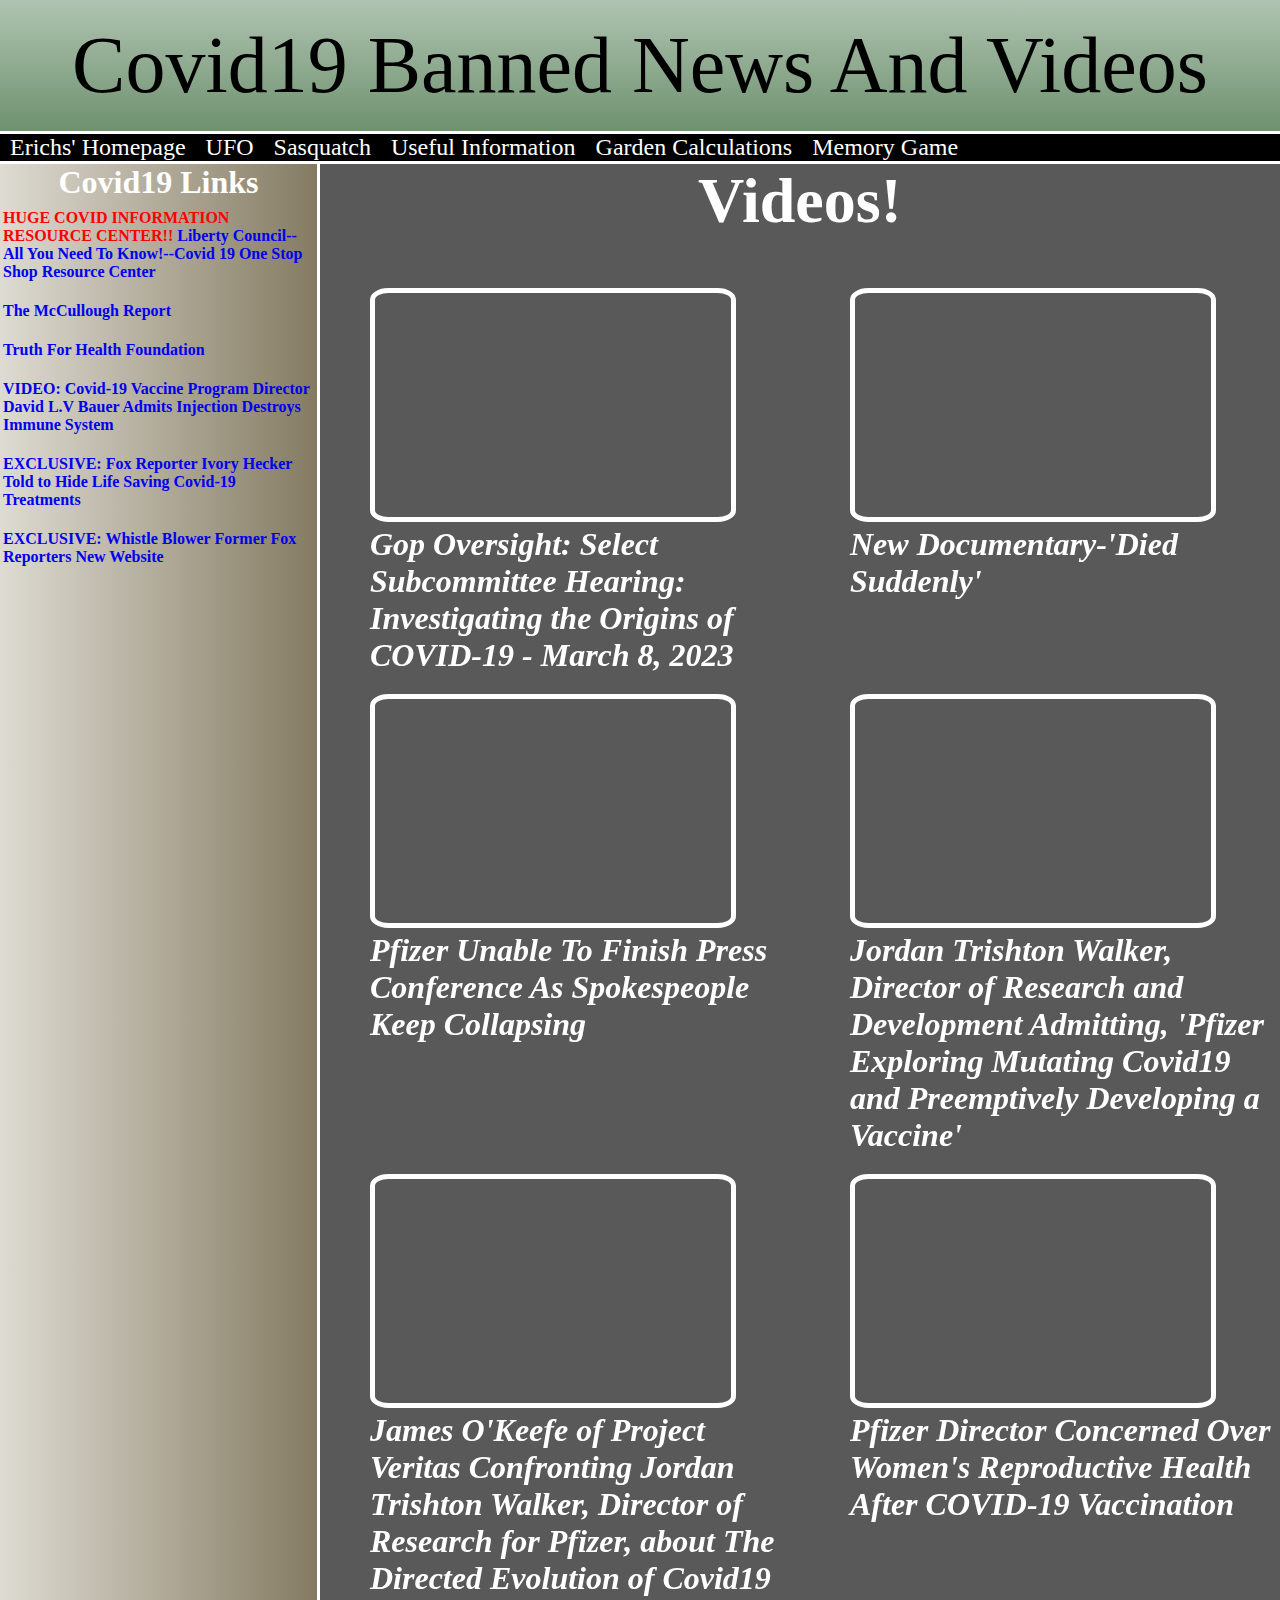
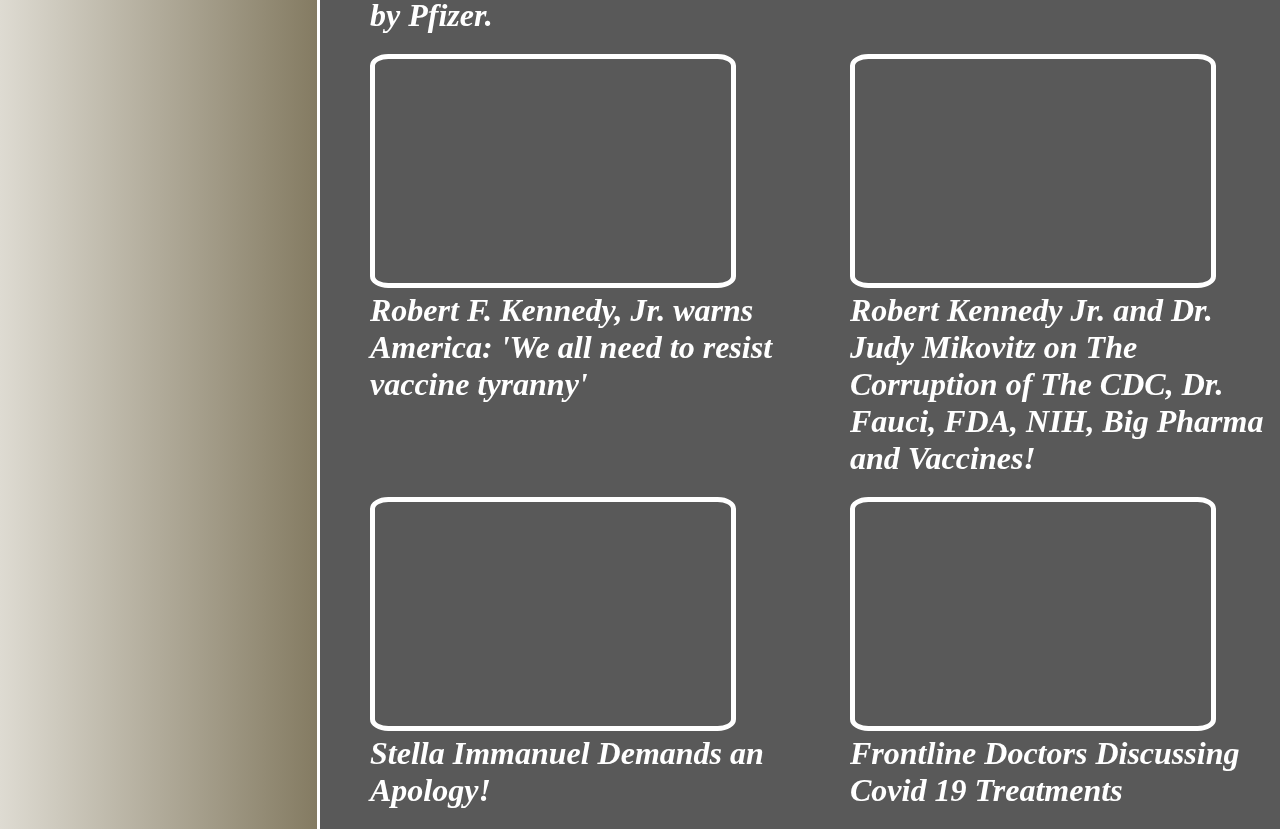
==== Covid19.html @ fd962dfb "added memory game page" ====
<!DOCTYPE html>
<html lang="en">

<head>
  <meta charset="UTF-8">
  <meta name="viewport" content="width=device-width, initial-scale=1.0">
  <meta http-equiv="X-UA-Compatible" content="ie=edge">
  <title>Covid19</title>
  <link rel="stylesheet" href="Covid19.css">
</head>

<body>
  <div class="wrapper">
    <Header class="header">Covid19 Banned News And Videos</Header>
    <nav class="mainnav">
      <ul>

        <li><a href="index.html" class="sound">Erichs' Homepage</a></li>
        <li><a href="UFO.html" class="sound">UFO</a></li>
        <li><a href="Sasquatch.html" class="sound">Sasquatch</a></li>
        <li><a href="Useful_Info.html" class="sound">Useful Information</a></li>
        <li><a href="GardenCalculations.html" class="sound">Garden Calculations</a></li>
        <li><a href="memory.html" class="sound">Memory Game</a></li>
        <audio src="multimedia_rollover_014.mp3" volume="low" id="tick"></audio>
      </ul>
    </nav>
    <aside class="sidemenu">
      <h4>Covid19 Links</h4>
      <ul>
        <li><a href="https://lcaction.org/vaccine"><strong class="hightlight" style="color:red">HUGE COVID INFORMATION RESOURCE CENTER!! </strong>      Liberty Council--All You Need To Know!--Covid 19 One Stop Shop Resource Center </a></li>
        <li><a href="https://www.americaoutloud.com/the-mccullough-report/">The McCullough Report</a></li>
        <li><a href="https://www.truthforhealth.org/">Truth For Health Foundation</a></li>
        <li><a href="https://freeworldnews.tv/watch?id=60f89c07b4c876043c591c8a" target="blank"><strong class="hightlight">VIDEO:</strong> Covid-19 Vaccine Program Director David L.V Bauer Admits Injection Destroys Immune System</a></li>
        <li><a href="https://freeworldnews.tv/watch?id=60ca78ea9b9d751042a6806f" target="blank"><strong class="hightlight"> EXCLUSIVE:</strong> Fox Reporter Ivory Hecker Told to Hide Life Saving Covid-19 Treatments</a></li>
        <li><a href="https://Ivoryhecker.com" target="blank"><strong class="hightlight">EXCLUSIVE:</strong> Whistle Blower Former Fox Reporters New Website</a></li>


      </ul>

    </aside>


    <main class='main'>
        <h1 class="main-title">Videos!</h1>
      <div id="videoarea">

      </div>


  </main>
  </div>
<script src="Covid19.js"></script>
</body>


</html>
<!--
  Dr.ardis 3 part interview with brighteon

<iframe src='https://www.brighteon.com/embed/b77c5203-f76b-440d-a851-b54fe5eb629d' width='560' height='315' frameborder='0' allowfullscreen ></iframe>
 <iframe src='https://www.brighteon.com/embed/60556b94-86af-4eae-aa59-441b02b71c33' width='560' height='315' frameborder='0' allowfullscreen ></iframe>
 <iframe src='https://www.brighteon.com/embed/0d74ac38-dcf9-44e6-99f6-96c6a59abcf9' width='560' height='315' frameborder='0' allowfullscreen ></iframe>

-->
---- Covid19.css ----
* {
  box-sizing: border-box;
  padding: 0px;
  margin: 0px;
}
body {

}

h1 {
  text-align: center;
}

.wrapper {

  display: grid;
  grid-template-columns: 1fr 1fr 1fr 1fr;
  grid-template-areas:
    'header header header header'
    'mainnav mainnav mainnav mainnav'
    'sidemenu main main main';

}

.header {
  grid-area: header;
  font-size: 5em;
  background-image: linear-gradient(#b0c4b1ff, #6e916f);
  text-align: center;
  padding: 20px;
  color: black;
  border-bottom: 3px solid white;
}

.mainnav {
  grid-area: mainnav;
  border-bottom: 3px solid white;
}

.mainnav ul {
  display: flex;
  flex-wrap: wrap;
  list-style: none;
  background-color: black;
}

.mainnav a {
  text-align: center;
  text-decoration: none;
  color: white;
 font-size: 1.5em;
  padding: 2px 10px;
}

.mainnav a:hover {
  color: #edafb8ff;
}

aside {
  grid-area: sidemenu;
  height: auto;
  text-align: center;
  background-image: linear-gradient(to right, #dedbd2ff, #847b62);
  font-size: 2em;
  font-weight: bold;
  border-right: 3px solid white;
}

aside ul {
  font-size: .5em;
  text-align: left;
}

aside li {
  padding: 3px;
  margin-bottom: 15px;
}

aside li a {
  text-decoration: none;
}

aside li a:hover {
  color: #edafb8ff;
}

aside h4 {
  padding-bottom: 5px;
  color: white;
}

.main {
  grid-area: main;
  height: auto;
  background-color: #595959;
  display: flex;
  flex-wrap: wrap;
  color: white;
  /*  font-family: 'Roboto Condensed', sans-serif;*/
}

.main>h1 {
  color: white;
  font-size: 4em;
  text-align: center;
  width: 100%;
}

.main h2 {
  font-style: italic;
  height: 110px;
}
#videoarea {
  display: flex;
  flex-wrap: wrap;
  background-color: #595959;
  height: auto;
  //  grid-template-columns: 1fr 1fr;
  margin-top: 50px;
}

#videoarea div {
  width: 50%;
}
p {
  color: white;
  font-size: 2em;
  font-style: italic;
  font-weight: bold;
  margin-left: 50px;
  margin-bottom: 20px;
  //height: auto;
}
iframe {
  height: 234px;
  width: 366px;
  margin-left: 50px;
  border-radius: 5%;
  border: 5px solid white;
}
@media (max-width: 1000px) {
  .wrapper {
    grid-template-columns: 100%;
    grid-template-areas:
      'header'
      'mainnav'
      'main'
      'sidemenu';
  }

  .header {
    width: 100%;
  }
  main{
 border:3px solid white;
 border-top: none;

  }
}
  @media (max-width: 855px) {
    #videoarea div {
      width: 100%;
      justify-content: center

    }
    iframe {
      margin-left: 25%;
      margin-right: auto;
    }
    p {
      width: 366px;
      margin-left: 25%;
      margin-right: auto;
    }
}
      @media (max-width: 700px) {

      iframe {
        margin-left: 1%;
      }

      p {
        margin-left: 1%;
        width: 366px;
      }
    }

    @media (max-width: 400px) {

    iframe {
      height: 164px;
      width: 256px;
    }

    p {
width: 256px;

    }
    .header{
      font-size: 4em;
    }
  }








  /*CSS HEX
--light-pink: #edafb8ff;
--champagne-pink: #f7e1d7ff;
--timberwolf: #dedbd2ff;
--cambridge-blue: #b0c4b1ff;
--deep-space-sparkle: #4a5759ff;
*/
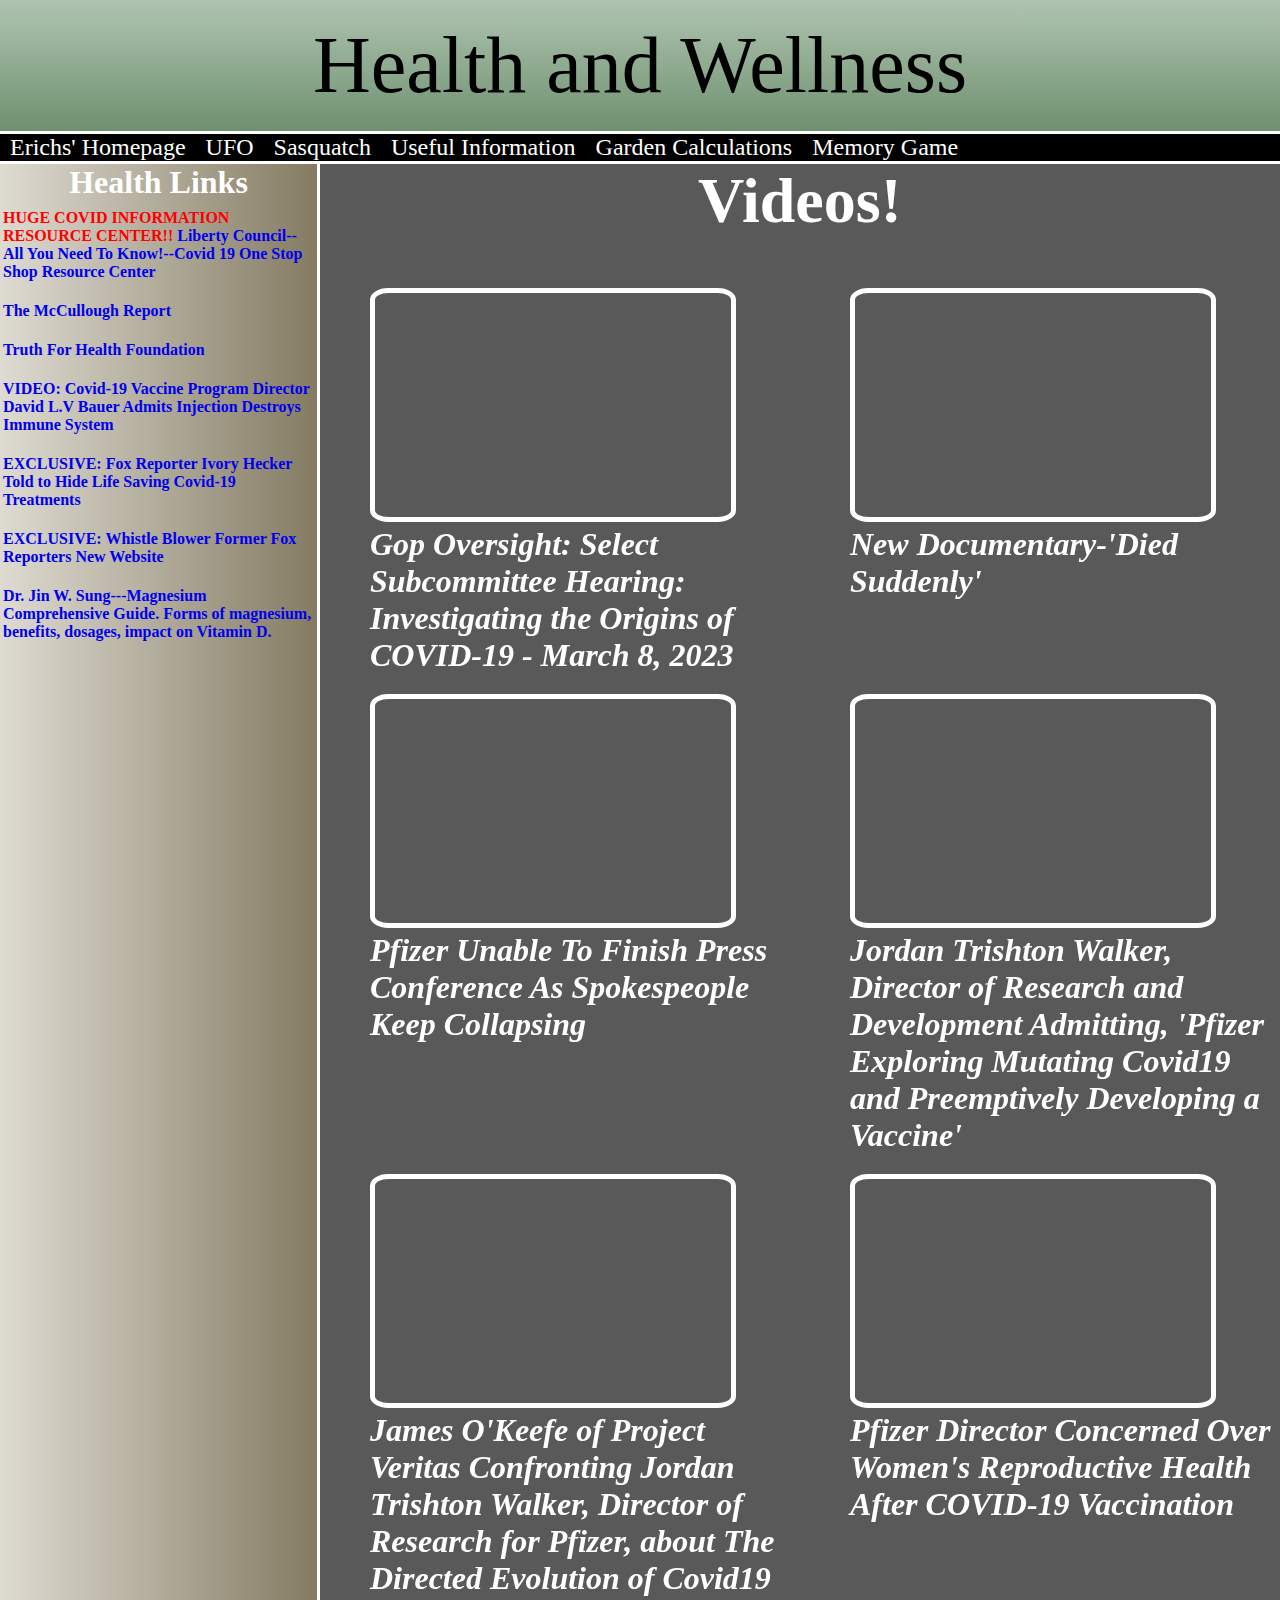
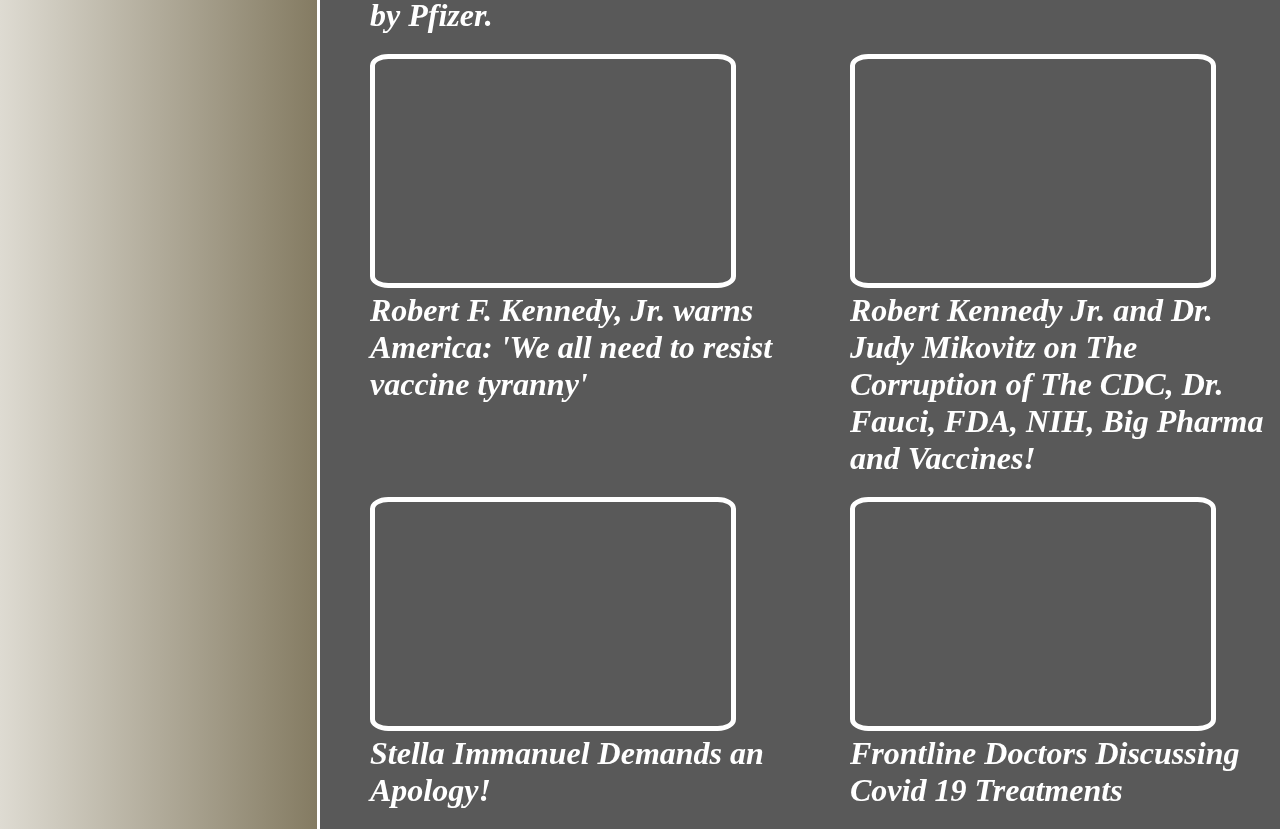
==== commit 80152f06: "renamed covid page" ====
--- a/Covid19.html
+++ b/Covid19.html
@@ -5,13 +5,13 @@
   <meta charset="UTF-8">
   <meta name="viewport" content="width=device-width, initial-scale=1.0">
   <meta http-equiv="X-UA-Compatible" content="ie=edge">
-  <title>Covid19</title>
+  <title>Health and Wellness</title>
   <link rel="stylesheet" href="Covid19.css">
 </head>
 
 <body>
   <div class="wrapper">
-    <Header class="header">Covid19 Banned News And Videos</Header>
+    <Header class="header">Health and Wellness</Header>
     <nav class="mainnav">
       <ul>
 
@@ -25,7 +25,7 @@
       </ul>
     </nav>
     <aside class="sidemenu">
-      <h4>Covid19 Links</h4>
+      <h4>Health Links</h4>
       <ul>
         <li><a href="https://lcaction.org/vaccine"><strong class="hightlight" style="color:red">HUGE COVID INFORMATION RESOURCE CENTER!! </strong>      Liberty Council--All You Need To Know!--Covid 19 One Stop Shop Resource Center </a></li>
         <li><a href="https://www.americaoutloud.com/the-mccullough-report/">The McCullough Report</a></li>
@@ -33,6 +33,7 @@
         <li><a href="https://freeworldnews.tv/watch?id=60f89c07b4c876043c591c8a" target="blank"><strong class="hightlight">VIDEO:</strong> Covid-19 Vaccine Program Director David L.V Bauer Admits Injection Destroys Immune System</a></li>
         <li><a href="https://freeworldnews.tv/watch?id=60ca78ea9b9d751042a6806f" target="blank"><strong class="hightlight"> EXCLUSIVE:</strong> Fox Reporter Ivory Hecker Told to Hide Life Saving Covid-19 Treatments</a></li>
         <li><a href="https://Ivoryhecker.com" target="blank"><strong class="hightlight">EXCLUSIVE:</strong> Whistle Blower Former Fox Reporters New Website</a></li>
+        <li><a href="https://www.youtube.com/watch?v=Z4ohSzChgII" target="blank"> Dr. Jin W. Sung---Magnesium Comprehensive Guide. Forms of magnesium, benefits, dosages, impact on Vitamin D.</a></li>
 
 
       </ul>
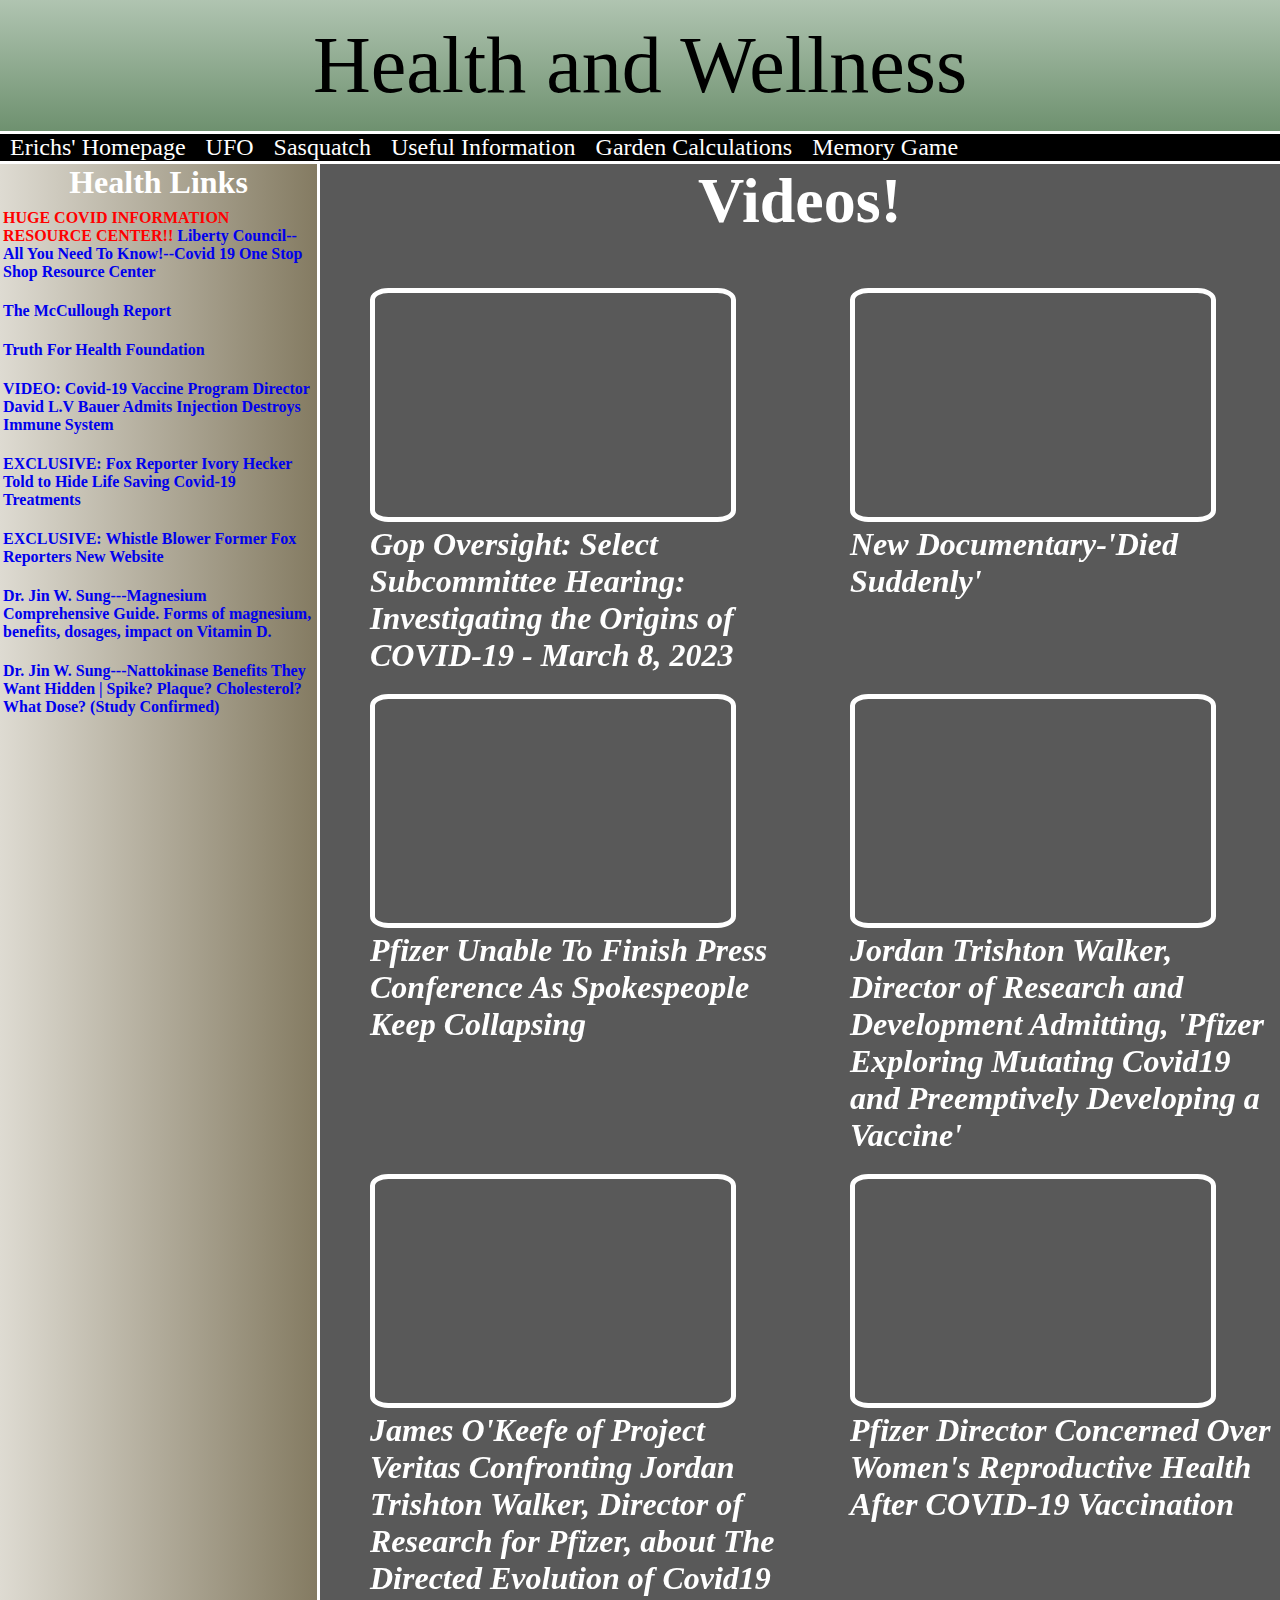
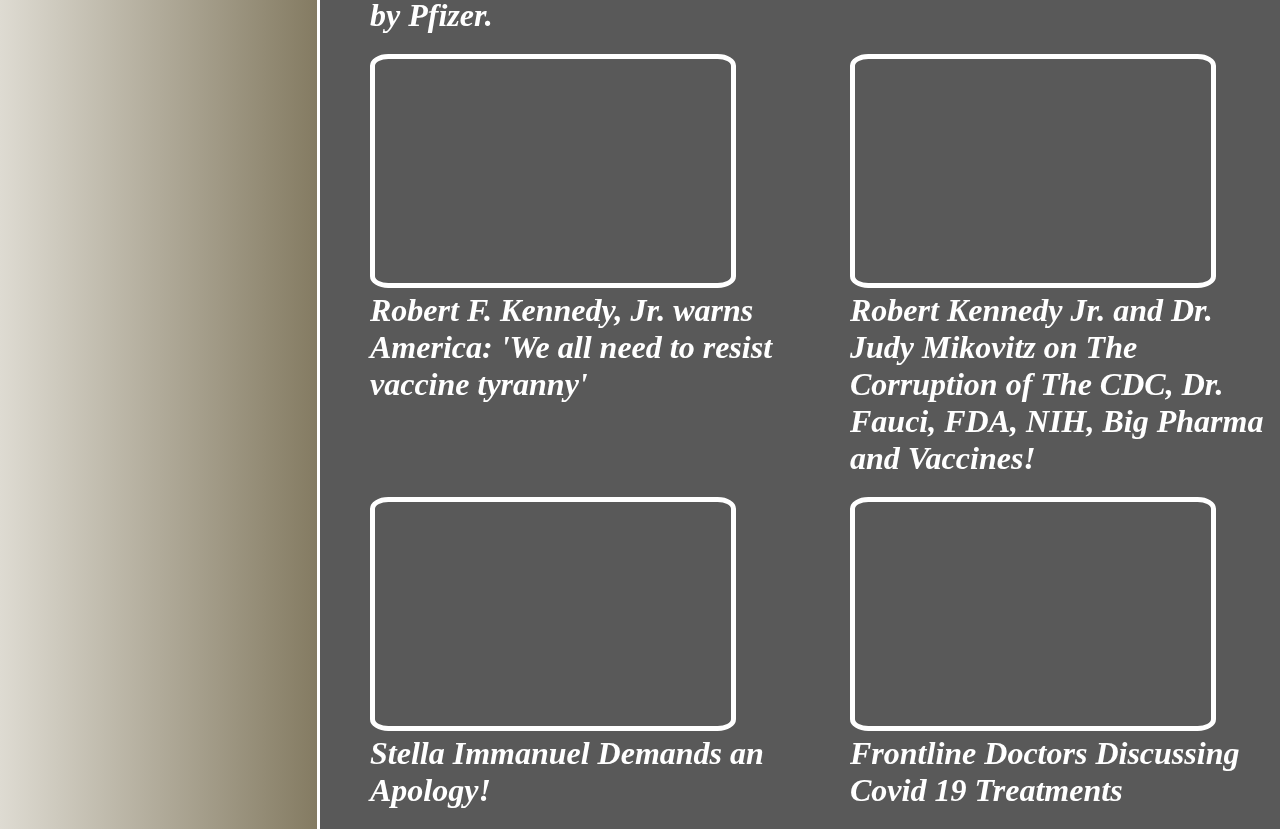
==== commit 145a8aa5: "Update Covid19.html" ====
--- a/Covid19.html
+++ b/Covid19.html
@@ -34,6 +34,7 @@
         <li><a href="https://freeworldnews.tv/watch?id=60ca78ea9b9d751042a6806f" target="blank"><strong class="hightlight"> EXCLUSIVE:</strong> Fox Reporter Ivory Hecker Told to Hide Life Saving Covid-19 Treatments</a></li>
         <li><a href="https://Ivoryhecker.com" target="blank"><strong class="hightlight">EXCLUSIVE:</strong> Whistle Blower Former Fox Reporters New Website</a></li>
         <li><a href="https://www.youtube.com/watch?v=Z4ohSzChgII" target="blank"> Dr. Jin W. Sung---Magnesium Comprehensive Guide. Forms of magnesium, benefits, dosages, impact on Vitamin D.</a></li>
+        <li><a href="https://youtu.be/Wp5onT9Jfak?si=j640bBiwui4xE3ck" target="blank"> Dr. Jin W. Sung---Nattokinase Benefits They Want Hidden | Spike? Plaque? Cholesterol? What Dose? (Study Confirmed)</a></li>
 
 
       </ul>
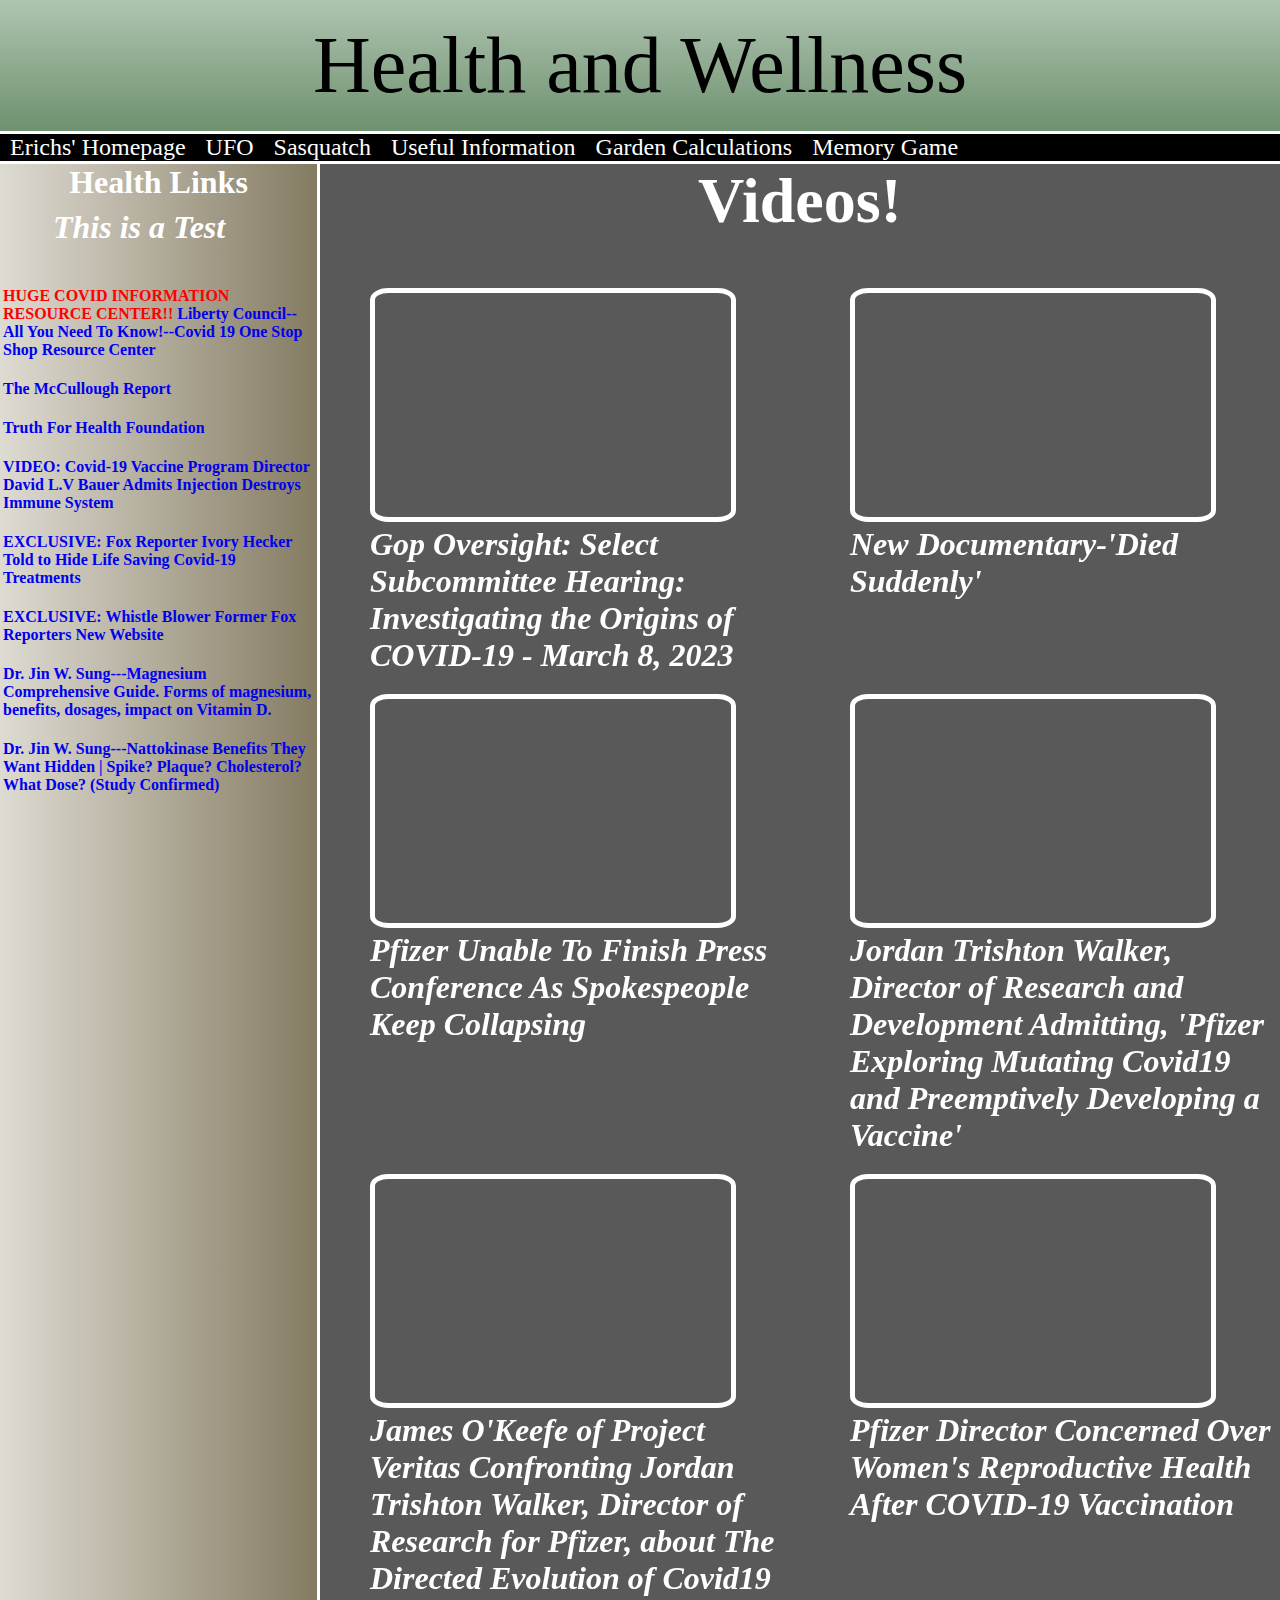
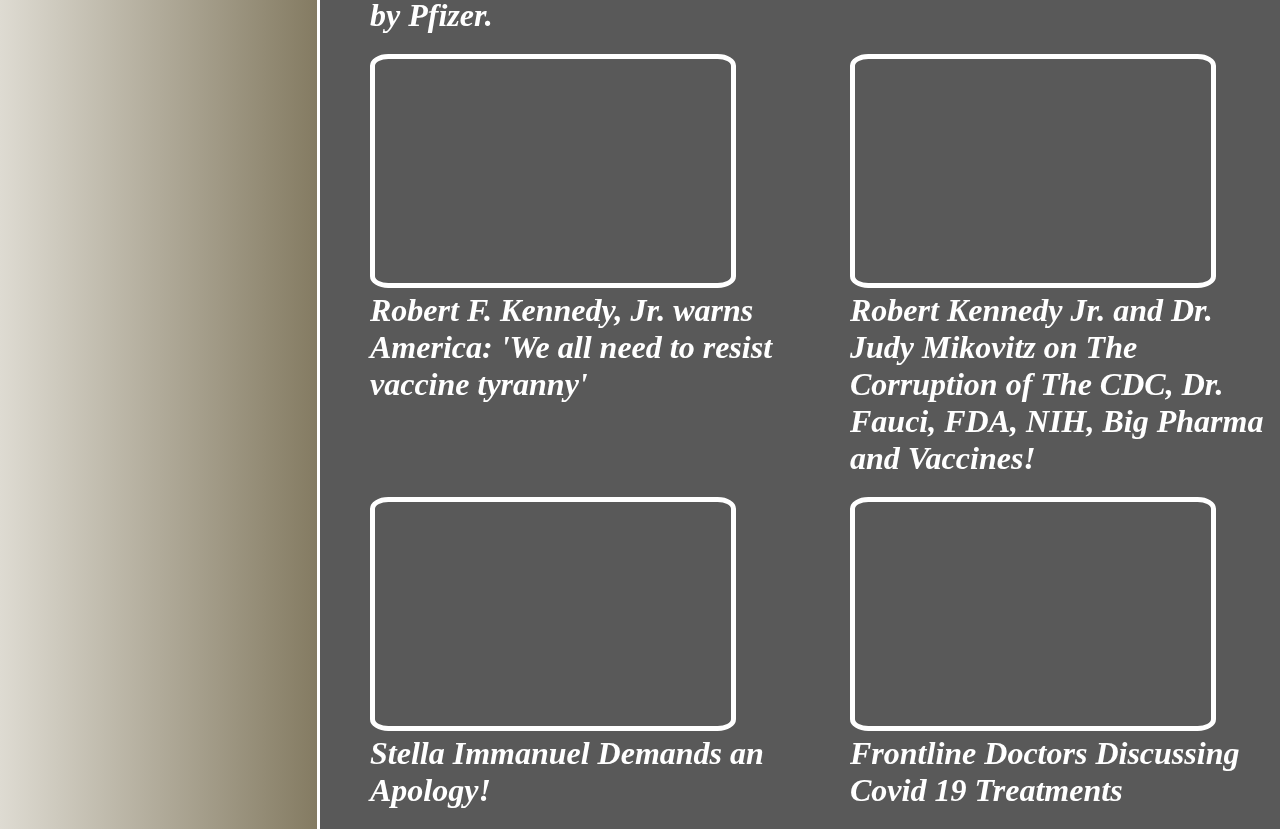
==== commit 4a5bd7c5: "new video" ====
--- a/Covid19.html
+++ b/Covid19.html
@@ -27,6 +27,7 @@
     <aside class="sidemenu">
       <h4>Health Links</h4>
       <ul>
+        <li><p>This is a Test</p></li>
         <li><a href="https://lcaction.org/vaccine"><strong class="hightlight" style="color:red">HUGE COVID INFORMATION RESOURCE CENTER!! </strong>      Liberty Council--All You Need To Know!--Covid 19 One Stop Shop Resource Center </a></li>
         <li><a href="https://www.americaoutloud.com/the-mccullough-report/">The McCullough Report</a></li>
         <li><a href="https://www.truthforhealth.org/">Truth For Health Foundation</a></li>
--- a/Covid19.css
+++ b/Covid19.css
@@ -3,9 +3,7 @@
   padding: 0px;
   margin: 0px;
 }
-body {
-
-}
+
 
 h1 {
   text-align: center;
@@ -80,6 +78,7 @@
   text-decoration: none;
 }
 
+
 aside li a:hover {
   color: #edafb8ff;
 }
@@ -115,7 +114,7 @@
   flex-wrap: wrap;
   background-color: #595959;
   height: auto;
-  //  grid-template-columns: 1fr 1fr;
+  
   margin-top: 50px;
 }
 
@@ -129,7 +128,7 @@
   font-weight: bold;
   margin-left: 50px;
   margin-bottom: 20px;
-  //height: auto;
+ 
 }
 iframe {
   height: 234px;
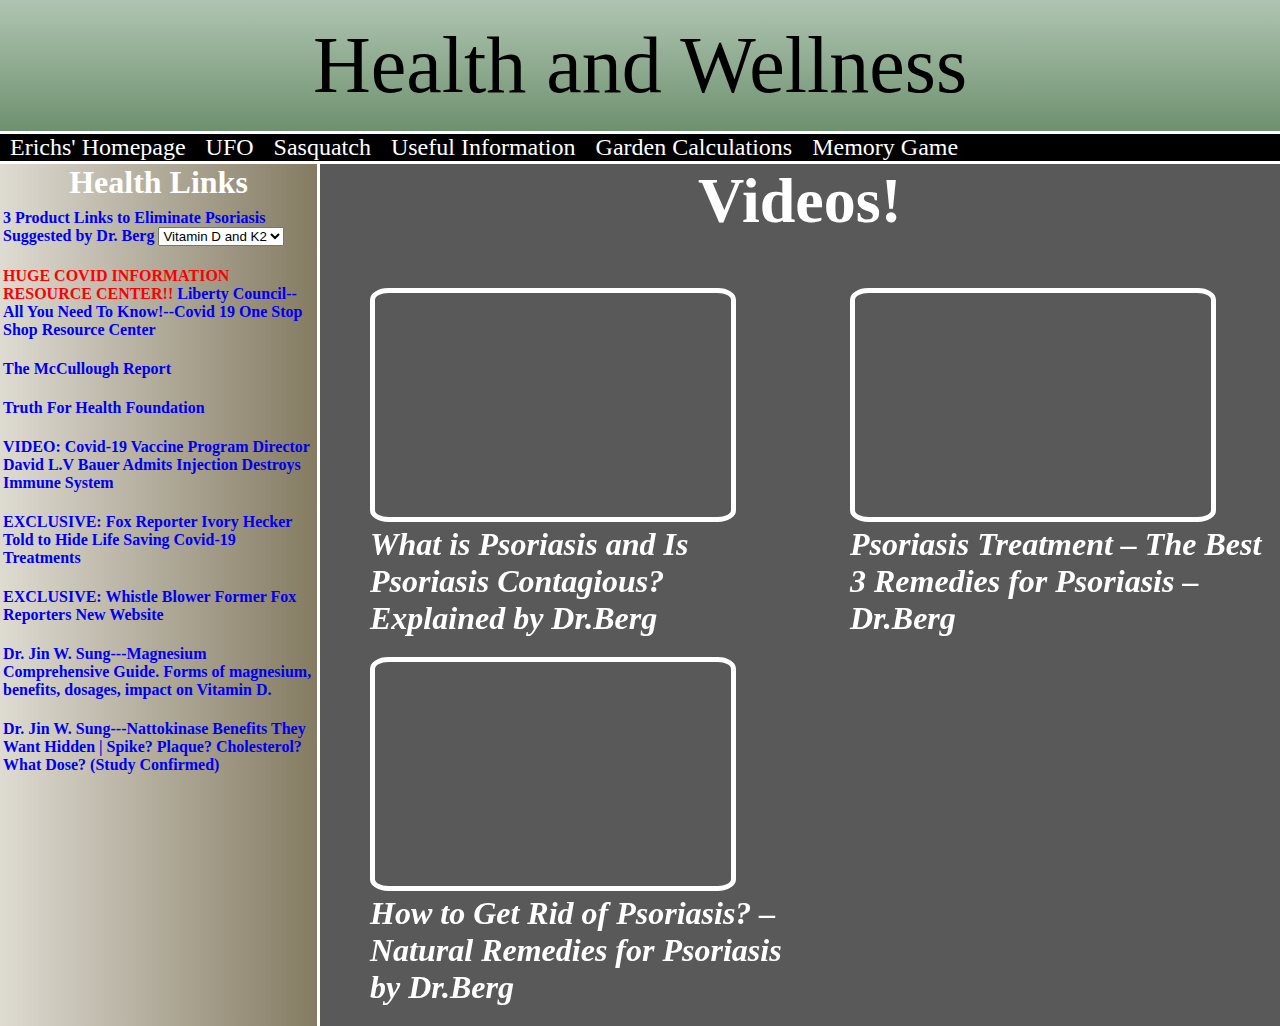
==== commit a48589f8: "added vidwos" ====
--- a/Covid19.html
+++ b/Covid19.html
@@ -1,61 +1,124 @@
 <!DOCTYPE html>
 <html lang="en">
+  <head>
+    <meta charset="UTF-8" />
+    <meta name="viewport" content="width=device-width, initial-scale=1.0" />
+    <meta http-equiv="X-UA-Compatible" content="ie=edge" />
+    <title>Health and Wellness</title>
+    <link rel="stylesheet" href="Covid19.css" />
+  </head>
 
-<head>
-  <meta charset="UTF-8">
-  <meta name="viewport" content="width=device-width, initial-scale=1.0">
-  <meta http-equiv="X-UA-Compatible" content="ie=edge">
-  <title>Health and Wellness</title>
-  <link rel="stylesheet" href="Covid19.css">
-</head>
+  <body>
+    <div class="wrapper">
+      <header class="header">Health and Wellness</header>
+      <nav class="mainnav">
+        <ul>
+          <li><a href="index.html" class="sound">Erichs' Homepage</a></li>
+          <li><a href="UFO.html" class="sound">UFO</a></li>
+          <li><a href="Sasquatch.html" class="sound">Sasquatch</a></li>
+          <li>
+            <a href="Useful_Info.html" class="sound">Useful Information</a>
+          </li>
+          <li>
+            <a href="GardenCalculations.html" class="sound"
+              >Garden Calculations</a
+            >
+          </li>
+          <li><a href="memory.html" class="sound">Memory Game</a></li>
+          <audio
+            src="multimedia_rollover_014.mp3"
+            volume="low"
+            id="tick"></audio>
+        </ul>
+      </nav>
+      <aside class="sidemenu">
+        <h4>Health Links</h4>
 
-<body>
-  <div class="wrapper">
-    <Header class="header">Health and Wellness</Header>
-    <nav class="mainnav">
-      <ul>
+        <ul>
+          <li>
+            <label for=""
+              >3 Product Links to Eliminate Psoriasis Suggested by Dr. Berg </label
+            ><select name="" id="">
+              <option
+                value="https://shop.drberg.com/products/d3-k2-vitamin?ad_id=&msclkid=9d816c91a7721c5913be0b798792d3cd&tw_adid=&tw_campaign=604425649&tw_source=bing">
+                Vitamin D and K2
+              </option>
+              <option value="https://carlsonlabs.com/maximum-omega-2000/">
+                Cod Liver oil
+              </option>
+              <option value="https://revivesups.com/products/liver-support">
+                Bile Salts-Tudca
+              </option>
+            </select>
+          </li>
+          <li>
+            <a href="https://lcaction.org/vaccine"
+              ><strong class="hightlight" style="color: red"
+                >HUGE COVID INFORMATION RESOURCE CENTER!!
+              </strong>
+              Liberty Council--All You Need To Know!--Covid 19 One Stop Shop
+              Resource Center
+            </a>
+          </li>
+          <li>
+            <a href="https://www.americaoutloud.com/the-mccullough-report/"
+              >The McCullough Report</a
+            >
+          </li>
+          <li>
+            <a href="https://www.truthforhealth.org/"
+              >Truth For Health Foundation</a
+            >
+          </li>
+          <li>
+            <a
+              href="https://freeworldnews.tv/watch?id=60f89c07b4c876043c591c8a"
+              target="blank"
+              ><strong class="hightlight">VIDEO:</strong> Covid-19 Vaccine
+              Program Director David L.V Bauer Admits Injection Destroys Immune
+              System</a
+            >
+          </li>
+          <li>
+            <a
+              href="https://freeworldnews.tv/watch?id=60ca78ea9b9d751042a6806f"
+              target="blank"
+              ><strong class="hightlight"> EXCLUSIVE:</strong> Fox Reporter
+              Ivory Hecker Told to Hide Life Saving Covid-19 Treatments</a
+            >
+          </li>
+          <li>
+            <a href="https://Ivoryhecker.com" target="blank"
+              ><strong class="hightlight">EXCLUSIVE:</strong> Whistle Blower
+              Former Fox Reporters New Website</a
+            >
+          </li>
+          <li>
+            <a
+              href="https://www.youtube.com/watch?v=Z4ohSzChgII"
+              target="blank">
+              Dr. Jin W. Sung---Magnesium Comprehensive Guide. Forms of
+              magnesium, benefits, dosages, impact on Vitamin D.</a
+            >
+          </li>
+          <li>
+            <a
+              href="https://youtu.be/Wp5onT9Jfak?si=j640bBiwui4xE3ck"
+              target="blank">
+              Dr. Jin W. Sung---Nattokinase Benefits They Want Hidden | Spike?
+              Plaque? Cholesterol? What Dose? (Study Confirmed)</a
+            >
+          </li>
+        </ul>
+      </aside>
 
-        <li><a href="index.html" class="sound">Erichs' Homepage</a></li>
-        <li><a href="UFO.html" class="sound">UFO</a></li>
-        <li><a href="Sasquatch.html" class="sound">Sasquatch</a></li>
-        <li><a href="Useful_Info.html" class="sound">Useful Information</a></li>
-        <li><a href="GardenCalculations.html" class="sound">Garden Calculations</a></li>
-        <li><a href="memory.html" class="sound">Memory Game</a></li>
-        <audio src="multimedia_rollover_014.mp3" volume="low" id="tick"></audio>
-      </ul>
-    </nav>
-    <aside class="sidemenu">
-      <h4>Health Links</h4>
-      <ul>
-        <li><p>This is a Test</p></li>
-        <li><a href="https://lcaction.org/vaccine"><strong class="hightlight" style="color:red">HUGE COVID INFORMATION RESOURCE CENTER!! </strong>      Liberty Council--All You Need To Know!--Covid 19 One Stop Shop Resource Center </a></li>
-        <li><a href="https://www.americaoutloud.com/the-mccullough-report/">The McCullough Report</a></li>
-        <li><a href="https://www.truthforhealth.org/">Truth For Health Foundation</a></li>
-        <li><a href="https://freeworldnews.tv/watch?id=60f89c07b4c876043c591c8a" target="blank"><strong class="hightlight">VIDEO:</strong> Covid-19 Vaccine Program Director David L.V Bauer Admits Injection Destroys Immune System</a></li>
-        <li><a href="https://freeworldnews.tv/watch?id=60ca78ea9b9d751042a6806f" target="blank"><strong class="hightlight"> EXCLUSIVE:</strong> Fox Reporter Ivory Hecker Told to Hide Life Saving Covid-19 Treatments</a></li>
-        <li><a href="https://Ivoryhecker.com" target="blank"><strong class="hightlight">EXCLUSIVE:</strong> Whistle Blower Former Fox Reporters New Website</a></li>
-        <li><a href="https://www.youtube.com/watch?v=Z4ohSzChgII" target="blank"> Dr. Jin W. Sung---Magnesium Comprehensive Guide. Forms of magnesium, benefits, dosages, impact on Vitamin D.</a></li>
-        <li><a href="https://youtu.be/Wp5onT9Jfak?si=j640bBiwui4xE3ck" target="blank"> Dr. Jin W. Sung---Nattokinase Benefits They Want Hidden | Spike? Plaque? Cholesterol? What Dose? (Study Confirmed)</a></li>
-
-
-      </ul>
-
-    </aside>
-
-
-    <main class='main'>
+      <main class="main">
         <h1 class="main-title">Videos!</h1>
-      <div id="videoarea">
-
-      </div>
-
-
-  </main>
-  </div>
-<script src="Covid19.js"></script>
-</body>
-
-
+        <div id="videoarea"></div>
+      </main>
+    </div>
+    <script src="Covid19.js"></script>
+  </body>
 </html>
 <!--
   Dr.ardis 3 part interview with brighteon
--- a/Covid19.css
+++ b/Covid19.css
@@ -81,6 +81,14 @@
 
 aside li a:hover {
   color: #edafb8ff;
+}
+
+aside ul li label {
+
+color: rgb(0, 0, 238)
+
+
+
 }
 
 aside h4 {
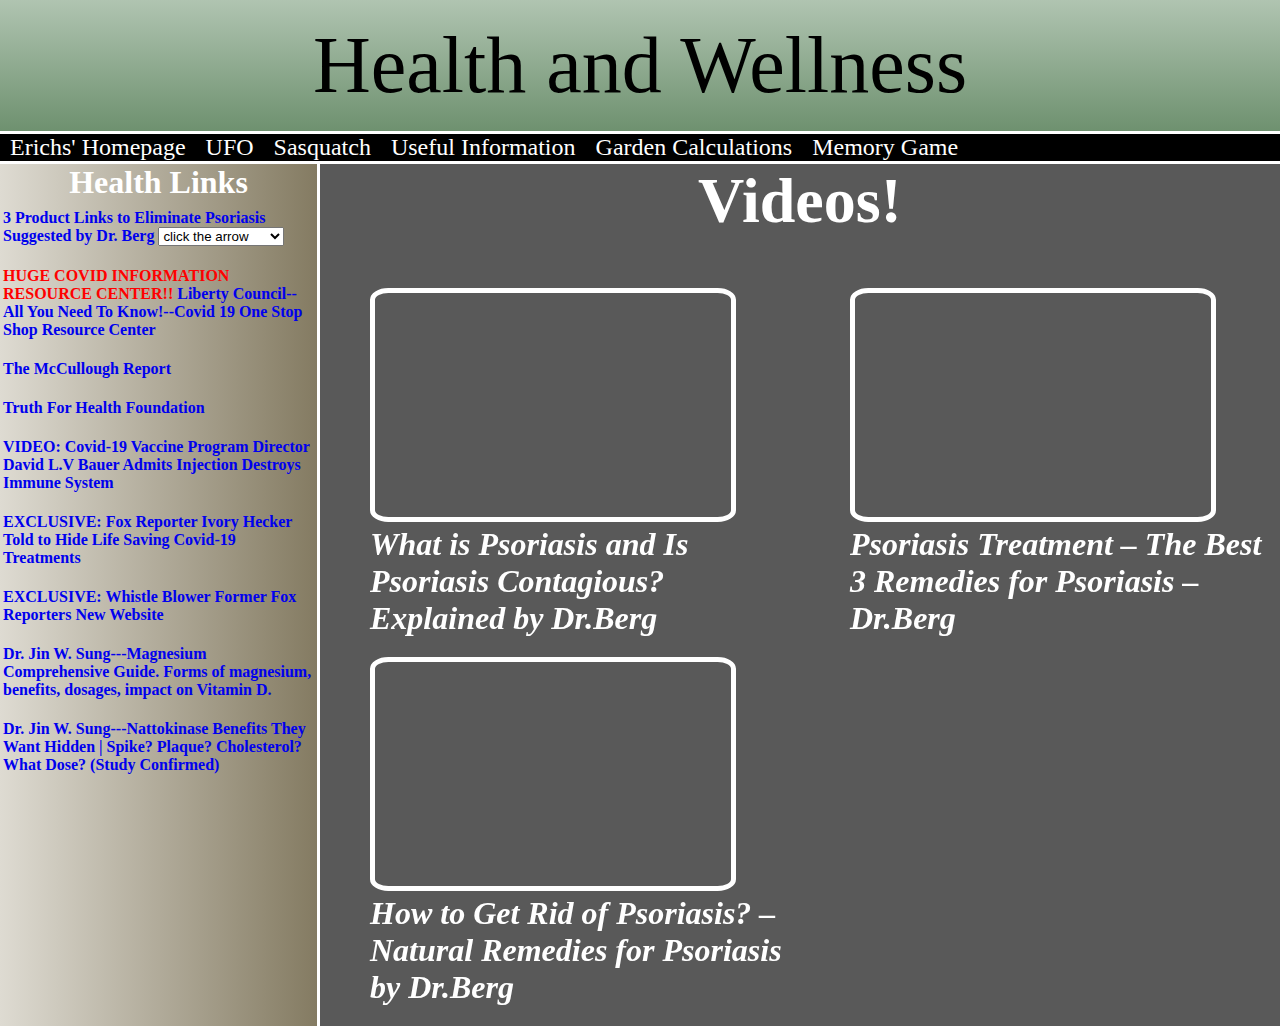
==== commit 058f0a3a: "changed the select button" ====
--- a/Covid19.html
+++ b/Covid19.html
@@ -36,9 +36,10 @@
 
         <ul>
           <li>
-            <label for=""
+            <label
               >3 Product Links to Eliminate Psoriasis Suggested by Dr. Berg </label
-            ><select name="" id="">
+            ><select id="navigation">
+              <option value="" disabled selected>click the arrow</option>
               <option
                 value="https://shop.drberg.com/products/d3-k2-vitamin?ad_id=&msclkid=9d816c91a7721c5913be0b798792d3cd&tw_adid=&tw_campaign=604425649&tw_source=bing">
                 Vitamin D and K2
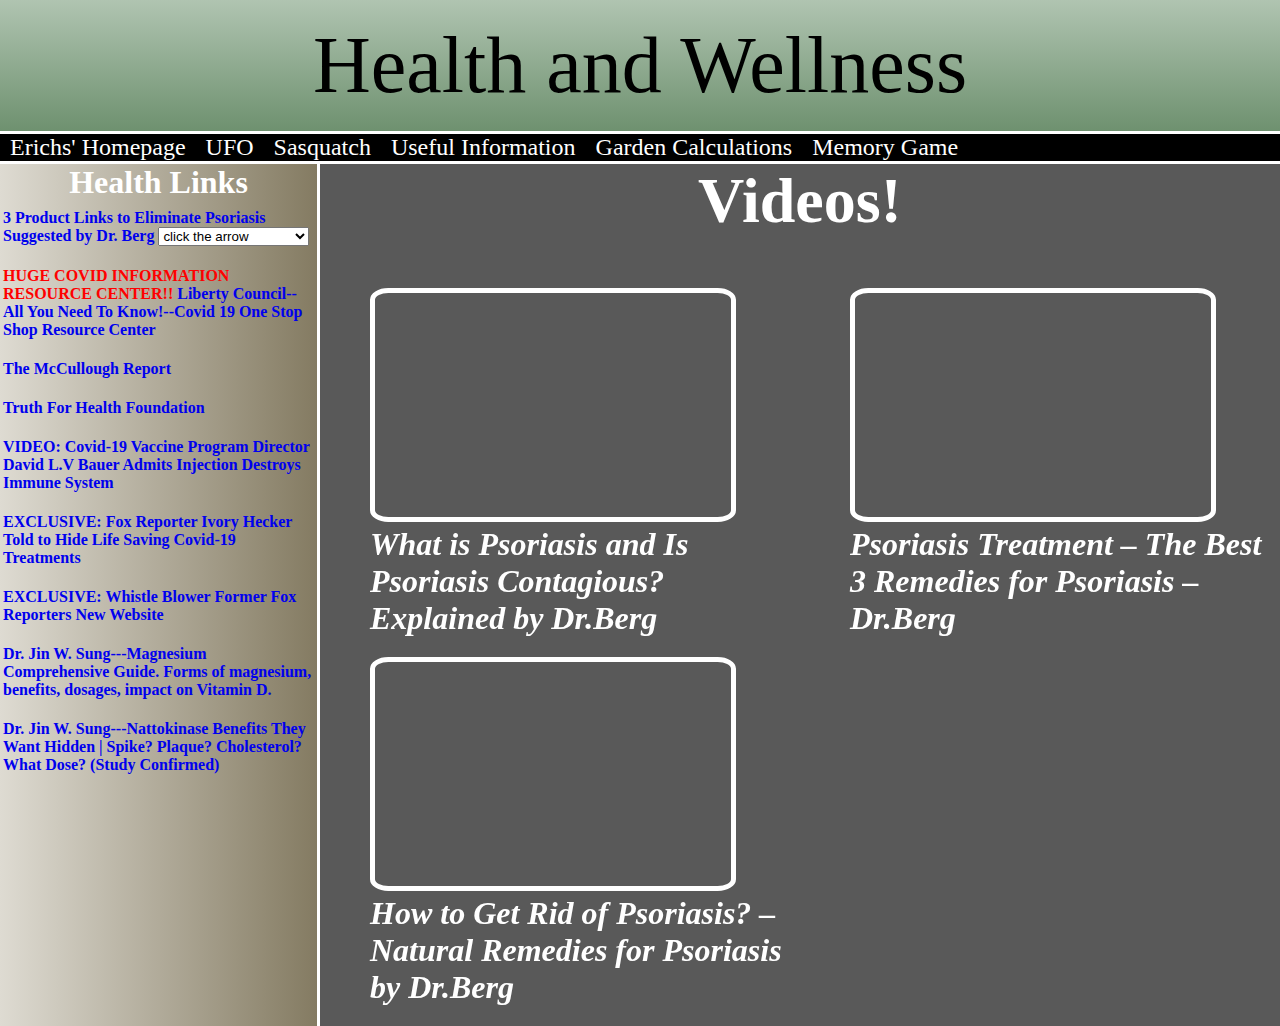
==== commit aa296a26: "Update Covid19.html" ====
--- a/Covid19.html
+++ b/Covid19.html
@@ -47,8 +47,11 @@
               <option value="https://carlsonlabs.com/maximum-omega-2000/">
                 Cod Liver oil
               </option>
-              <option value="https://revivesups.com/products/liver-support">
+              <option value="https://shop.drberg.com/products/tudca-250-mg-of-tauroursodeoxycholic-acid-30-vegetable-capsules">
                 Bile Salts-Tudca
+              </option>
+              <option value="https://shop.drberg.com/products/magnesium-glycinate?variant=40457499050056">
+                Magnesium-Glycinate
               </option>
             </select>
           </li>
